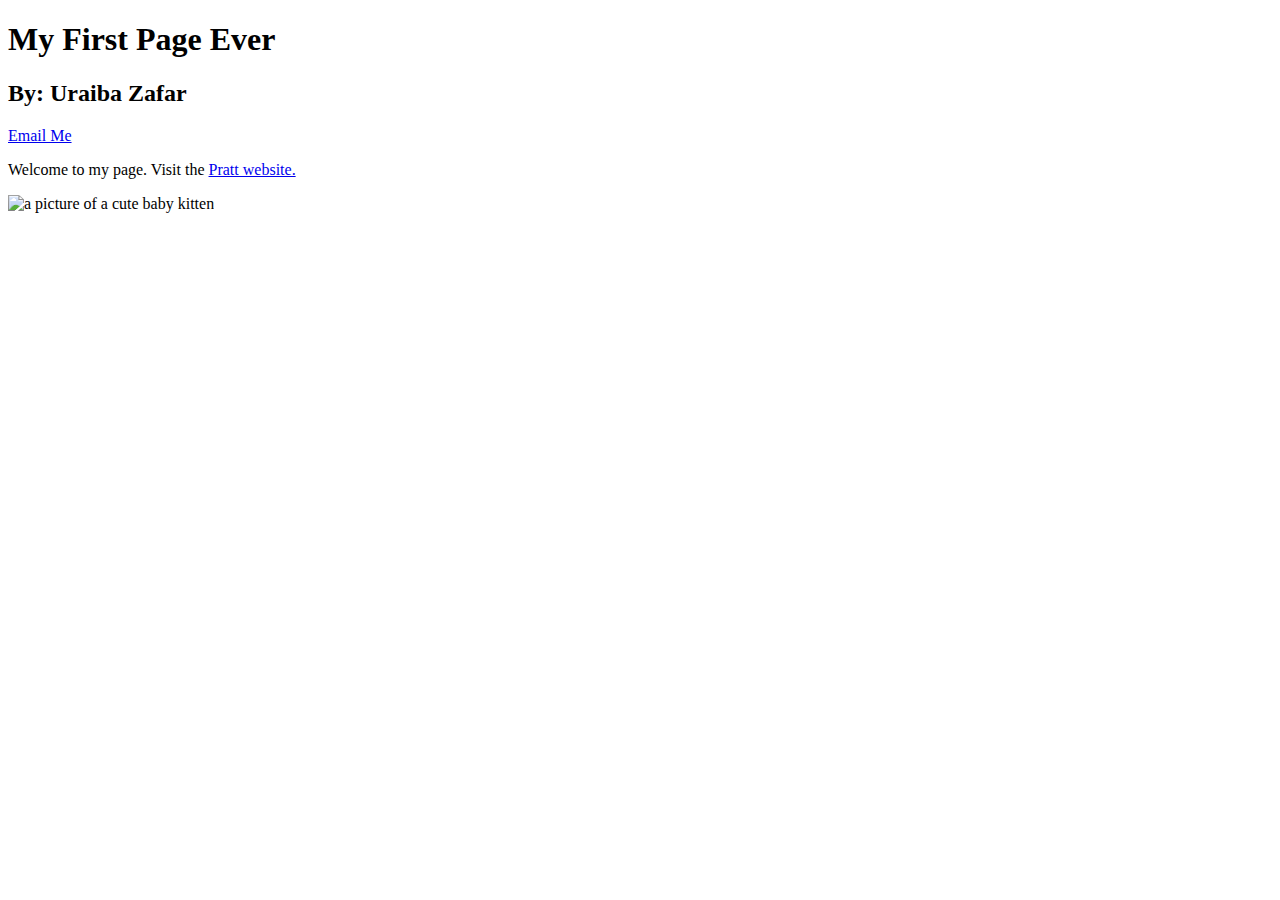
==== index.html @ f5b41da1 "Add files via upload" ====
<!DOCTYPE html>
<html lang="en">
    <head>
        <meta charset="UTF-8" />
        <title>Week 6 page</title>
    </head>
    <body>
        <h1>My First Page Ever</h1>
        <h2>By: Uraiba Zafar</h2>
        <p><a href="uzafar@pratt.edu">Email Me</a>
        </p>
        <p>Welcome to my page.
        Visit the <a href="http://www.pratt.edu/">Pratt website.</a>
        </p>
        <img src="cutekitty.jpeg" width="300" alt="a picture of a cute baby kitten">
        
    </body>
</html>
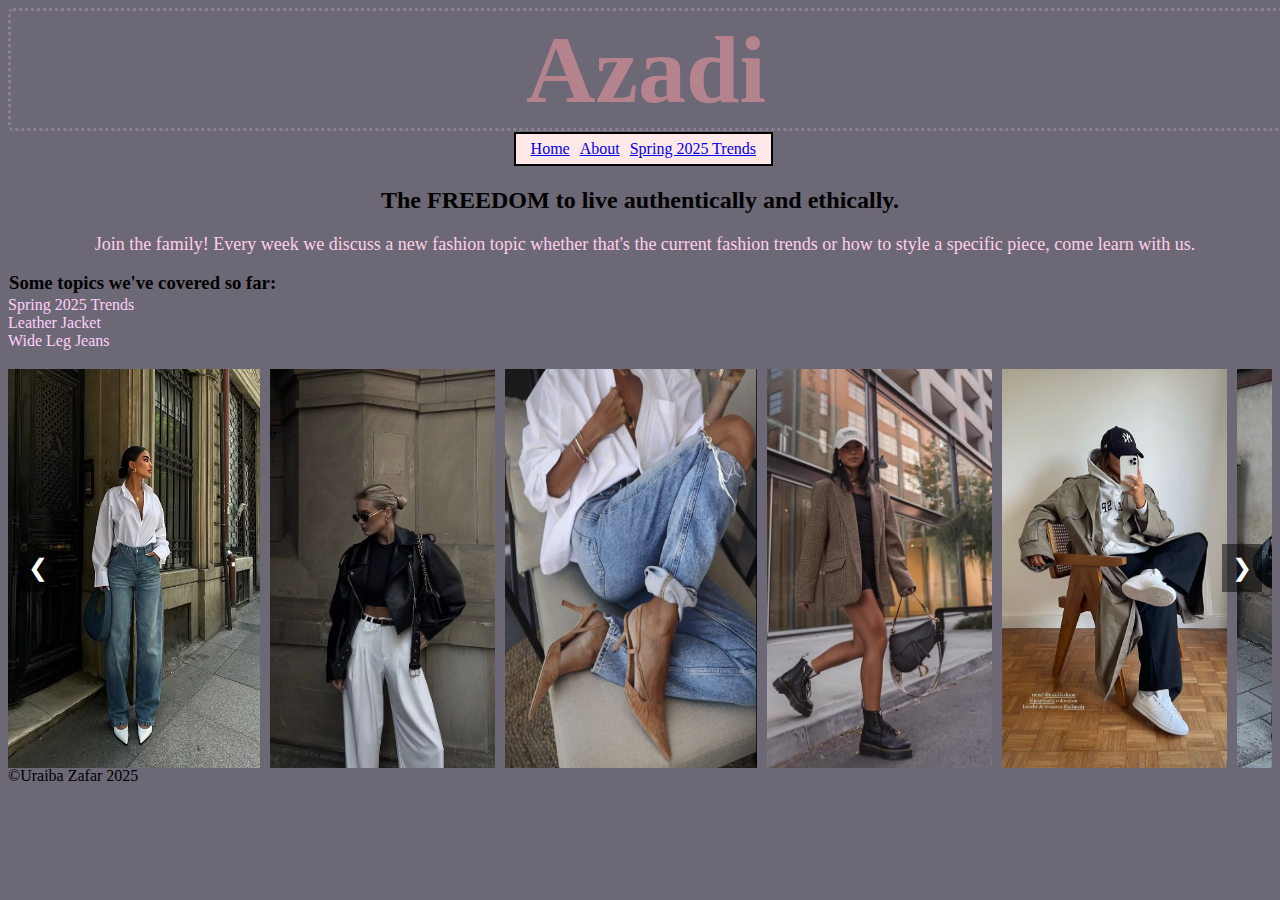
==== commit 4d64ddc7: "Add files via upload" ====
--- a/index.html
+++ b/index.html
@@ -2,17 +2,71 @@
 <html lang="en">
     <head>
         <meta charset="UTF-8" />
-        <title>Week 6 page</title>
+        <title>Title</title>
+   <link rel="stylesheet" type="text/css" href="screen.css">
     </head>
     <body>
-        <h1>My First Page Ever</h1>
-        <h2>By: Uraiba Zafar</h2>
-        <p><a href="uzafar@pratt.edu">Email Me</a>
-        </p>
-        <p>Welcome to my page.
-        Visit the <a href="http://www.pratt.edu/">Pratt website.</a>
-        </p>
-        <img src="cutekitty.jpeg" width="300" alt="a picture of a cute baby kitten">
-        
+    <header>
+        <h1>Azadi</h1>
+    </header>
+       <nav id="nav">
+        <ul id="ul">
+            <li id="li1"><a href="/index.html">Home  </a></li>
+            <li id="li2"><a href="/secondpage.html">  About</a></li>
+            <li id="li3"><a href="/Blogpost1.html">  Spring 2025 Trends</a></li>
+        </ul>
+    </nav>
+    <div>
+        <h2>The FREEDOM to live authentically and ethically.</h2>
+    </div>
+    <div id="div2">
+        <p>Join the family! Every week we discuss a new fashion topic whether that's the current fashion trends or how to style a specific piece, come learn with us.</p>
+   </div>
+        <h3>
+        Some topics we've covered so far:
+        </h3>
+        <div>
+<ul2 class="normal-list">
+    <li>Spring 2025 Trends</li>
+    <li>Leather Jacket</li>
+    <li>Wide Leg Jeans</li>
+</ul2>
+    </div>
+        <p>   </p>
+        <div class="carousel">
+    <div class="carousel-images">
+        <img src="Image1.jpg" width= 200px alt="Image 1">
+        <img src="Image2.jpg" width=200px  alt="Image 2">
+        <img src="Image3.jpg" width=200px alt="Image 3">
+        <img src="image4.jpg" width=200px alt="Image 4">
+        <img src="image5.jpg" width=200px alt="Image 5">
+        <img src="image6.jpg" width=200px alt="Image 6">
+        <img src="image7.jpg" width=200px alt="Image 7">
+        <img src="image8.jpg.webp" width=200px alt="Image 8">
+        <img src="image9.jpg.webp" width=200px alt="Image 9">
+    </div>
+    <button class="prev" onclick="moveSlide(-1)">&#10094;</button>
+    <button class="next" onclick="moveSlide(1)">&#10095;</button>
+</div>
+        <script>
+        let slideIndex = 0;
+
+        function moveSlide(step) {
+            const slides = document.querySelectorAll('.carousel-images img');
+            slideIndex += step;
+
+            if (slideIndex < 0) {
+                slideIndex = slides.length - 1;
+            }
+            if (slideIndex >= slides.length) {
+                slideIndex = 0;
+            }
+
+            const offset = -slideIndex * 100; // Moves the images based on the slide index
+            document.querySelector('.carousel-images').style.transform = `translateX(${offset}%)`;
+        }
+    </script>
+<footer> ©Uraiba Zafar 2025</footer>
+    
     </body>
-</html>+</html>
--- a/screen.css
+++ b/screen.css
@@ -0,0 +1,163 @@
+*{
+
+}
+h1 {
+                text-align: center;
+                color:#B5838D;
+                padding:3px;
+                font-size: 6em;
+                font-family:'didot','sans-serif';
+                border: 3px dotted #888193;
+                border-radius: 5px;
+                width: 100%;
+                margin: 0;
+                position:relative;
+            }
+h2 {
+    text-align: center;
+    font-family: bradleyhand, cursive;
+    font-size: x-large;
+    
+}
+body {
+    background-color: #6D6875
+}
+header {
+    position:relative;
+    width: 100%;
+    margin:auto
+}
+div {
+    position:relative;
+    top: 1px;
+    width: 100%;
+}
+#div2 {
+    text-align: center;
+    position:relative;
+    width: 100%;
+}
+nav {
+    border: 1px solid black;
+    text-align: center;
+    width: max-content;
+    background-color: #ffe8e8; 
+    margin: 1px 40%; 
+    display: flex;
+    justify-content: center;
+}
+
+ul {
+    gap: 10px;
+    padding: 6px 15px;
+    border: 1px solid black;
+    list-style-type: none;
+    display: flex; 
+    justify-content: center; 
+    margin: 0;
+}
+
+li1 {
+    padding: 10px 15px;
+    border: 1px solid black;
+    margin: 0 15px; 
+}
+
+li2 {
+    border: 1px solid black;
+    color: white;
+    text-decoration: none;
+    font-size: 18px;
+    padding: 10px 20px;
+    display: block; 
+}
+li3 {
+    border: 1px solid black;
+    text-align: center;
+    width: fit-content;
+}
+ul:hover {
+    background-color: #898989; 
+    border-radius: 5px; 
+}
+iframe{
+        float: left;
+        margin-right: 20px;
+        margin-bottom: 10px;
+}
+p {
+    color: #ffcfe9;
+    font-size: large;
+    margin-left: 10px
+}
+dc {
+    color: beige;
+    font-size: x-large;
+}
+img {
+    float: left;
+    margin-right: 10px;
+}
+h3 {
+    font-size: xx-larger;
+    margin: 1px;
+    
+}
+.normal-list{
+    color: #ffcffb;
+}
+table {
+    width: 100%;
+    border-collapse: collapse;
+    margin-top: 20px;
+    border: 2px solid #000; 
+}
+
+th, td {
+    border: 1px solid #ddd; 
+    padding: 10px;
+    text-align: center; 
+}
+
+th {
+    background-color: #f4f4f4;
+}
+.carousel {
+    position: relative;
+    width: 100%; /* Adjust as needed */
+    margin: auto;
+    overflow: hidden; /* Hides images outside the view area */
+}
+
+.carousel-images {
+    display: flex; /* To arrange images in a row */
+    transition: transform 0.5s ease;
+    height: 400px;
+    width: 400px;
+}
+
+.carousel-images img {
+    width: 63%; 
+    height: unset;
+    display: block; /* Removes extra space under the images */
+}
+
+button {
+    position: absolute;
+    top: 50%;
+    transform: translateY(-50%);
+    background-color: rgba(0, 0, 0, 0.5);
+    color: white;
+    border: none;
+    padding: 10px;
+    cursor: pointer;
+    font-size: 24px;
+}
+
+button.prev {
+    left: 10px;
+}
+
+button.next {
+    right: 10px;
+}